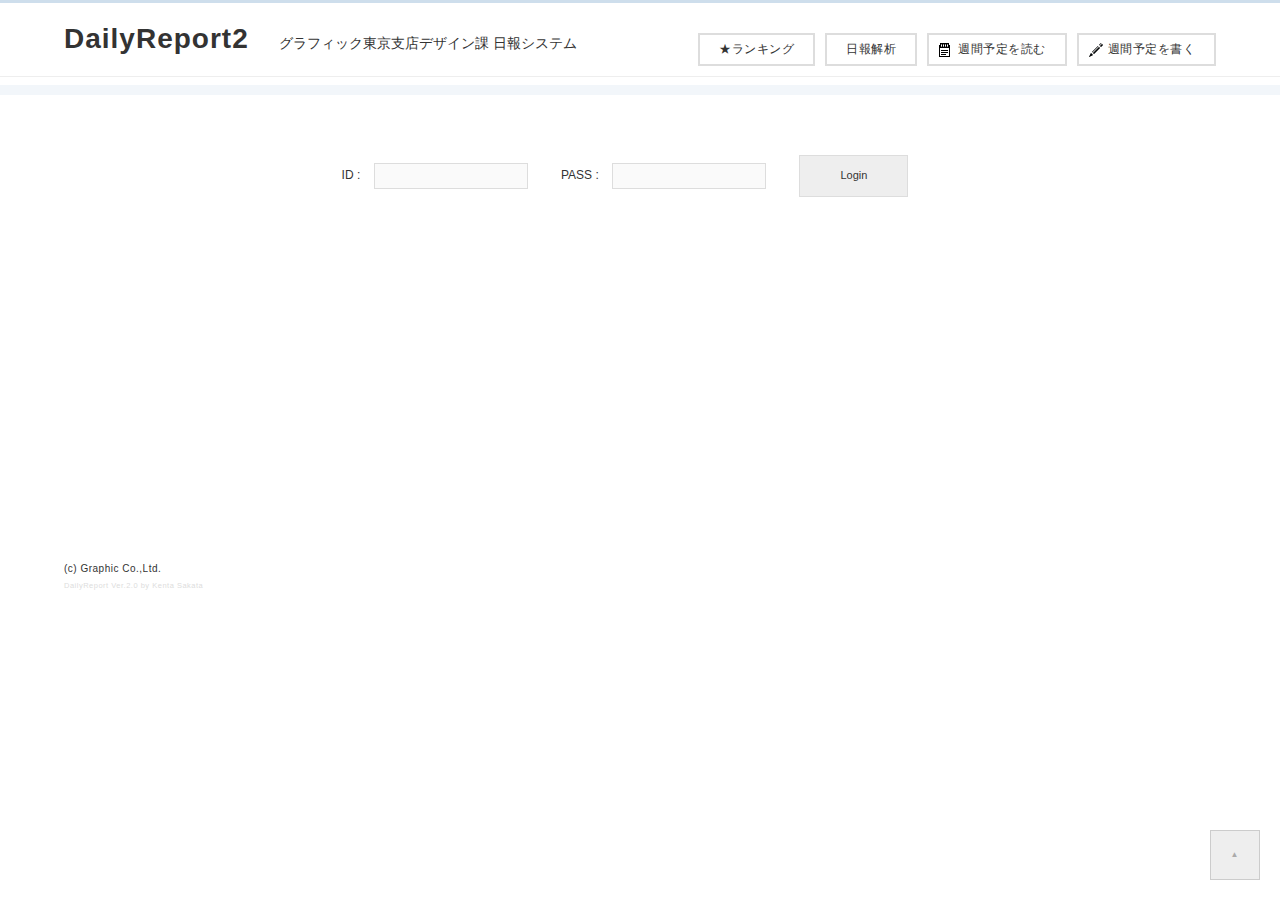
==== html/index.html @ 8a073996 "remove poster" ====
<!doctype html>
<html>
<head>
<meta charset="UTF-8">
<meta http-equiv="Pragma" content="no-cache">
<meta http-equiv="Cache-Control" content="no-cache">
<meta name="viewport" content="width=device-width">
<meta name="robots" content="noindex,nofollow">
<title>DailyReport2</title>
<link rel="shortcut icon" href="files/img/favicon.ico" class="favicon">
<link rel="stylesheet" href="files/css/index.css">
</head>

<body class="logout" id="index">

<section id="all">
    <header id="header">
        <div class="wrap">
            <h1><strong>DailyReport2</strong><em>グラフィック東京支店デザイン課 日報システム</em></h1>
            <nav id="header-navi">
				<ul>
					<li><a class="star" href="ranking.html">★ランキング</a></li>
                    <li><a class="analytics" href="analytics.html">日報解析</a></li>
					<li><a class="read" href="week/index.html">週間予定を読む</a></li>
					<li><a class="edit" href="week/edit.html">週間予定を書く</a></li>
				</ul>
			</nav>
            <p id="information">新しい日報が<span class="length">0</span>件あります</p>
            <aside id="starchecker">
            	<button type="button" class="button">★</button>
                <ul id="starchecker-content"></ul>
            </aside>
        </div>
    </header>
    <aside id="bread">
        <nav class="nav" id="bread-nav"> </nav>
    </aside>
    <section id="main">
        <div class="wrap">
            <section id="login">
                <form>
                    <label>ID : </label>
                    <input type="text" name="id" class="id" id="login-id">
                    <label>PASS : </label>
                    <input type="password" class="pass" id="login-pass">
                    <input type="submit" value="Login" class="submit" id="login-submit">
                </form>
            </section>
            <form>
                <section id="main-content">
                    <section id="simpleboard">
                        <p class="article newentry">
                            <textarea placeholder="お知らせを入力してください" ></textarea>
                        </p>
                        <ul class="entries"></ul>
                    </section>
                    <section id="reportviewer">
                        <header id="reportviewer-header">
                        	<nav class="navi sort" id="sort-navi">
                                <ul>
                                    <li><button type="button" class="new">New</button></li>
                                    <li><button type="button" class="all">All</button></li>
                                    <li><button type="button" class="Edit team">Edit</button></li>
                                    <li><button type="button" class="Design team">Design</button></li>
                                    <li><button type="button" class="DTP team">DTP</button></li>
                                    <li><button type="button" class="Web team">Web</button></li>
                                    <li><button type="button" class="Store team">Store</button></li>
                                    <li><button type="button" class="stared">★</button></li>
                                    <li><button type="button" class="self">〓</button></li>
                                </ul>
                            </nav>
                            <nav class="navi search" id="search-navi">
                                <input type="text" placeholder="検索">
                                <button type="button" class="clear">×</button>
                            </nav>
                        </header>
                        <ul class="new" id="reportviewer-content"></ul>
                        <datalist id="client-datalist"></datalist>
                        <datalist id="work-datalist"></datalist>
                    </section>
                </section>
            </form>
        </div>
    </section>
    <section id="poster">
    	<div class="wrap">
            <figure><img src="files/img/tamago/170710.jpg?170710" alt=""></figure>
        </div>
    </section>
    <footer id="footer">
        <div class="wrap">
            <p class="copyright"><small>(c) Graphic Co.,Ltd.</small></p>
            <p class="author"><small>DailyReport Ver.2.0 by Kenta Sakata</small></p>
            <p id="pagetop"><a href="#all" data-anchor="#all">▲</a></p>
        </div>
    </footer>
</section>

<script src="files/js/core/jquery.js"></script> 
<script src="files/js/core/jquery.easing.js"></script>
<script src="files/js/index.js?20105"></script>

<script>
  (function(i,s,o,g,r,a,m){i['GoogleAnalyticsObject']=r;i[r]=i[r]||function(){
  (i[r].q=i[r].q||[]).push(arguments)},i[r].l=1*new Date();a=s.createElement(o),
  m=s.getElementsByTagName(o)[0];a.async=1;a.src=g;m.parentNode.insertBefore(a,m)
  })(window,document,'script','//www.google-analytics.com/analytics.js','ga');

  ga('create', 'UA-66596410-1', 'auto');
  ga('send', 'pageview');
</script>

</body>
</html>
---- html/files/css/index.css ----
@charset "UTF-8";

@import "common/layout.css";

/*-------------------------------------------------------------------------
	Default
/*-----------------------------------------------------------------------*/
#information,
#starchecker,
#simpleboard,
#reportviewer {
	display:none;
}

h1 {
	cursor:pointer;
}

/*-------------------------------------------------------------------------
	Information
/*-----------------------------------------------------------------------*/
#information {
	position:fixed;
	left:10px;
	top:12px;
	padding:3px 10px;
	border:1px solid #ddd;
	background:#f2f6fa;
	color:#aaa;
	font-size:11px;
	cursor:pointer;
	z-index:1;
}

#information:hover {
	text-decoration:underline;
}

/*-------------------------------------------------------------------------
	Stared
/*-----------------------------------------------------------------------*/
#starchecker {
	position:fixed;
	right:20px;
	top:20px;
	z-index:1;
}

	#starchecker .button {
		display:block;
		width:18px;
		height:18px;
		border:1px solid #ddd;
		background:#fafafa;
		color:#ccc;
		font-size:8px;
		text-align:center;
		line-height:18px;
		cursor:default;
	}
	
	#starchecker.no-checked .button {
		border-color:#ef78cf;
		background-color:#ef78cf;
		color:#fff;
		cursor:pointer;
	}

	#starchecker ul {
		display:none;
		position:absolute;
		right:0;
		top:21px;
		width:400px;
		padding:10px;
		border:1px solid #ddd;
		background:#fafafa;
		cursor:default;
	}
	
		#starchecker ul li {
			margin-bottom:5px;
			color:#666;
			font-size:10px;
			text-align:left;
			cursor:pointer;
		}
		
		#starchecker ul li:last-child {
			margin-bottom:0;
		}
		
		#starchecker ul li:hover {
			text-decoration:underline;
		}
		
			#starchecker ul li a {
				display:block;
			}
					
/*-------------------------------------------------------------------------
	Simpleboard
/*-----------------------------------------------------------------------*/
#simpleboard {
	margin:0 auto 40px auto;
	padding:9px;
	border:1px solid #ddd;
	background:#fff;
}

	#simpleboard .article {
		display:block;
		min-height:18px;
		padding:5px 10px;
		border:1px solid #ddd;
		border-radius:3px;
		background:#fff;
	}
	
	#simpleboard .article.newentry {
		height:18px;
		margin-bottom:9px;
		background:#fafafa;
	}
	
		#simpleboard .article.newentry textarea {
			width:100%;
			height:100%;
			padding:0;
			border:none;
			font-size:12px;
			line-height:1.5;
		}

	#simpleboard .entries {
		padding:9px;
		padding-bottom:0;
		border:1px solid #ddd;
		background:#f2f6fa;
	}
	
		#simpleboard .entries .entry {
			margin-bottom:9px;
		}
			
			#simpleboard .entries .entry .article {
				position:relative;
				padding:10px;
			}
			
			#simpleboard .entries .entry .article.important {
				background-color:#fff5f5;
			}
			
				#simpleboard .entries .entry .article .checkbox,
				#simpleboard .entries .entry .article .name,
				#simpleboard .entries .entry .article .text {
					float:left;
				}
			
				#simpleboard .entries .entry .article .checkbox {
					height:24px;
					margin-right:10px;
				}
			
				#simpleboard .entries .entry .article .name {
					margin-right:20px;
					padding:2px 10px;
					background:#333;
					color:#fff;
					font-weight:normal;
				}
				
				#simpleboard .entries .entry .article .name.Edit {
					background-color:#e23333;
				}
				
				#simpleboard .entries .entry .article .name.Design {
					background-color:#e96c10;
				}
				
				#simpleboard .entries .entry .article .name.DTP {
					background-color:#48ba42;
				}
				
				#simpleboard .entries .entry .article .name.Web {
					background-color:#278cd9;
				}
				
				#simpleboard .entries .entry .article .name.Manager {
					background-color:#009;
				}
				
				#simpleboard .entries .entry .article .name.Store {
					background-color:#edb712;
				}
				
				#simpleboard .entries .entry .article .name.Sales {
					background-color:#895ded;
				}
				
				#simpleboard .entries .entry .article .text  {
					margin-right:20px;
					padding:2px 0;
				}
				
					#simpleboard .entries .entry .article .text a {
						color:#615de7;
					}
					
					#simpleboard .entries .entry .article .text  a:hover {
						color:#9391f0;
					}
				
				#simpleboard .entries .entry .article .delete,
				#simpleboard .entries .entry .article .check {
					position:absolute;
				}
				
				#simpleboard .entries .entry .article .delete {
					display:none;
					right:2px;
					top:2px;
					width:14px;
					height:14px;
					border:none;
					background:#8cae86;
					color:#fff;
					font-size:8px;
					text-align:center;
					line-height:14px;
				}
				
				#simpleboard .entries .entry .article .delete:hover {
					background-color:#a3c09d;
				}
				
				#simpleboard .entries .entry.self .article .delete {
					display:block;
				}
				
				#simpleboard .entries .entry .article .check {
					right:4px;
					bottom:2px;
					color:#aaa;
					font-size:8px;
				}
				
					#simpleboard .entries .entry .article .check i {
						float:none;
						width:auto;
						margin:0;
						padding:0 2px;
						font-weight:bold;
						font-style:normal
					}
					
/*-------------------------------------------------------------------------
	Reportviewer HEader
/*-----------------------------------------------------------------------*/
#reportviewer {
}
				
	#reportviewer-header {
		margin-bottom:30px;
	}
	
		#reportviewer-header .navi ul {
			float:left;
			margin-right:30px;
		}
	
			#reportviewer-header .navi ul li,
			#reportviewer-header .navi p {
				float:left;
				margin:0 10px 10px 0;
				cursor:pointer;
			}
			
				#reportviewer-header .navi a {
					display:block;
					padding:5px 19px;
					border:2px solid #ddd;
					background:#fff;
				}
			
				#reportviewer-header .navi a:hover {
					background-color:#f2f6fa;
				}
				
				#reportviewer-header .navi a.active {
					padding:6px 20px;
					border-width:1px;
					background:#eee;
				}
				
		#reportviewer-header .navi p {
			margin-right:30px;
		}
					
/*-------------------------------------------------------------------------
	Sort Navi
/*-----------------------------------------------------------------------*/
#sort-navi {
	float:left;
}

	#sort-navi ul {
	}

		#sort-navi ul li {
			display:inline;
			float:left;
			margin-right:10px;
			cursor:pointer;
		}
		
			#sort-navi ul li button {
				display:block;
				padding:6px 20px;
				border:1px solid #ddd;
				background:#fff;
				font-size:12px;
				line-height:1;
			}
			
			#sort-navi ul li button:hover {
				background-color:#f2f6fa;
			}
			
			#sort-navi ul li button.active {
				border-color:#888;
				background-color:#888;
				color:#fff;
				cursor:default;
			}
			
/*-------------------------------------------------------------------------
	Search Navi
/*-----------------------------------------------------------------------*/
#search-navi {
	position:relative;
	float:right;
	margin-right:0;
}

	#search-navi input {
		height:24px;
		font-size:12px;
		color:#333;
		line-height:24px;
	}
	
	#search-navi .clear {
		position:absolute;
		right:2px;
		top:2px;
		display:block;
		width:14px;
		height:14px;
		border:none;
		background:#8cae86;
		color:#fff;
		font-size:8px;
		text-align:center;
		line-height:14px;
	}
	
	#search-navi .clear:hover {
		background-color:#a3c09d;
	}
				
/*-------------------------------------------------------------------------
	Reportviewer Content
/*-----------------------------------------------------------------------*/
#reportviewer-content {
	margin-right:-10px;
}

	#reportviewer-content .report {
		float:left;
		position:relative;
		width:298px;
		height:420px;
		margin:0 10px 10px 0;
		padding:10px 10px 36px 10px;
		border:1px solid #ddd;
		background:#fff url(../img/loading.gif) no-repeat center center;
	}
	
	#reportviewer-content.new .report.archived {
		display:none;
	}
	
		#reportviewer-content .report article {
			background:#fff;
		}
		
		#reportviewer-content .report.updating article {
			pointer-events:none;
		}
	
		#reportviewer-content .report input,
		#reportviewer-content .report textarea {
			color:#333;
		}
		
		#reportviewer-content .report .tasks,
		#reportviewer-content .report .note {
			overflow-y:auto;
			margin-bottom:10px;
		}
		
		#reportviewer-content .report a.search {
			color:inherit;
			cursor:pointer;
		}
		
		#reportviewer-content .report a.search:hover {
			text-decoration:underline;
		}

/*-------------------------------------------------------------------------
	Report Header
/*-----------------------------------------------------------------------*/
#reportviewer-content .report .header {
	position:relative;
}

	#reportviewer-content .report .header .name {
		display:inline-block;
		float:left;
		margin-bottom:10px;
		padding:2px 10px;
		background:#333;
		color:#fff;
	}
	
	#reportviewer-content .report.Edit .header .name {
		background-color:#e23333;
	}
	
	#reportviewer-content .report.Design .header .name {
		background-color:#e96c10;
	}
	
	#reportviewer-content .report.DTP .header .name {
		background-color:#48ba42;
	}
	
	#reportviewer-content .report.Web .header .name {
		background-color:#278cd9;
	}
	
	#reportviewer-content .report.Manager .header .name {
		background-color:#009;
	}
	
	#reportviewer-content .report.Store .header .name {
		background-color:#edb712;
	}
	
	#reportviewer-content .report.Sales .header .name {
		background-color:#895ded;
	}

	#reportviewer-content .report .header aside {
		float:right;
	}
	
		#reportviewer-content .report .header aside .datetime,
		#reportviewer-content .report .header aside .edit {
			float:left;
		}

		#reportviewer-content .report .header aside .datetime.sun {
			color:#f96060;
		}
		
		#reportviewer-content .report .header aside .datetime.sat {
			color:#5883c5;
		}
		
		#reportviewer-content .report .header aside .edit {
			display:none;
			position:relative;
			top:-2px;
			margin-left:10px;
			padding:2px 5px;
			border:none;
			background:#666;
			color:#fff;
		}
	
		#reportviewer-content .report .header aside .edit:hover {
			background-color:#888;
		}
		
		#reportviewer-content .report.self .header aside .edit {
			display:block;
		}
	
/*-------------------------------------------------------------------------
	Report Task
/*-----------------------------------------------------------------------*/
#reportviewer-content .report .tasks {
	height:140px;
}

	#reportviewer-content .report .tasks .task {
	}
		
		#reportviewer-content .report .tasks .task .client:after {
			content:" / ";
		}
		
		#reportviewer-content .report .tasks .task .work:after {
			content:" : ";
		}
		
		#reportviewer-content .report .tasks .task .hour:after {
			content:"h";
		}
		
			#reportviewer-content .report .tasks .task span input {
				display:none;
			}
			
			#reportviewer-content .report .tasks .task span.hour input {
				padding:2px 5px;
			}
			
		#reportviewer-content .report .tasks .task button {
			display:none;
			width:14px;
			height:14px;
			border:none;
			background:#aaa;
			color:#fff;
			font-size:8px;
			text-align:center;
			line-height:1;
		}
			
		#reportviewer-content .report .tasks .task .clearTask {
			margin:0 10px;
			background-color:#8cae86;
		}
		
		#reportviewer-content .report .tasks .task .clearTask:hover {
			background-color:#a3c09d;
		}
		
/*-------------------------------------------------------------------------
	Report Totaltime
/*-----------------------------------------------------------------------*/
#reportviewer-content .report .totaltime {
	position:absolute;
	right:10px;
	top:172px;
	padding:2px 5px;
	border:1px solid #aaa;
	background:#fff;
	font-size:8px;
	line-height:1;
}

	#reportviewer-content .report .totaltime span {
		margin-right:2px;
	}

/*-------------------------------------------------------------------------
	Report Add Task
/*-----------------------------------------------------------------------*/
#reportviewer-content .report .addTask {
	display:none;
	margin:0 auto 6px auto;
	padding:2px 10px;
	border:none;
	border-radius:3px;
	background:#bbb;
	color:#fff;
	font-size:10px;
	font-weight:bold;
	line-height:1;
}

#reportviewer-content .report .addTask:hover {
	background-color:#ccc;
}

/*-------------------------------------------------------------------------
	Report Copy Task
/*-----------------------------------------------------------------------*/
#reportviewer-content .report .copyTask {
	display:none;
	overflow:hidden;
	position:absolute;
	right:10px;
	top:168px;
	width:18px;
	height:22px;
	border:none;
	background:url(../img/copy.png) no-repeat left top;
	text-indent:100%;
}

#reportviewer-content .report .copyTask:hover {
	opacity:.8;
}
		
/*-------------------------------------------------------------------------
	Report Note
/*-----------------------------------------------------------------------*/
#reportviewer-content .report .note {
	height:100px;
	padding:5px 0;
	border-top:1px dotted #ccc;
	border-bottom:1px dotted #ccc;
}

	#reportviewer-content .report .note p {
	}

		#reportviewer-content .report .note p textarea {
			display:none;
			width:100%;
			height:94px;
			padding:0;
			border:none;
			font-size:12px;
		}
		
/*-------------------------------------------------------------------------
	Report Image
/*-----------------------------------------------------------------------*/
#reportviewer-content .report .image {
	overflow:hidden;
	height:100px;
	margin-bottom:10px;
	background:#fafafa;
}

#reportviewer-content .report.dragging .image {
	background-color:#d1f1e5;
}

	#reportviewer-content .report .image p,
	#reportviewer-content .report .image figure {
		padding:5px;
	}
	
	#reportviewer-content .report .image p {
		display:none;
		color:#aaa;
		font-size:12px;
	}
	
	#reportviewer-content .report .image figure {
		overflow-y:auto;
		height:90px;
	}
	
		#reportviewer-content .report .image figure span,
		#reportviewer-content .report .image figure span img {
			height:100%;
		}
	
		#reportviewer-content .report .image figure span {
			display:inline-block;
			position:relative;
		}
		
		#reportviewer-content .report .image figure span.hidden {
			display:none;
		}
	
			#reportviewer-content .report .image figure span img {
				width:auto;
			}
			
			#reportviewer-content .report .image figure span .deleteImage {
				display:none;
				position:absolute;
				right:0;
				bottom:0;
				width:14px;
				height:14px;
				border:none;
				background:#8cae86;
				color:#fff;
				font-size:8px;
				text-align:center;
				line-height:0;
			}
		
/*-------------------------------------------------------------------------
	Report Update
/*-----------------------------------------------------------------------*/
#reportviewer-content .report .update {
	display:none;
	position:absolute;
	left:0;
	bottom:0;
	width:100%;
	height:30px;
	border:none;
	border-top:1px dashed #ddd;
	background:#eee url(../img/update.png) no-repeat center center;
	color:#aaa;
	font-size:10px;
	letter-spacing:1px;
}

#reportviewer-content .report .update:hover {
	background-color:#d1f1e5;
	color:#555;
}

/*-------------------------------------------------------------------------
	Report Footer
/*-----------------------------------------------------------------------*/		
#reportviewer-content .report .footer {
	position:relative;
	height:35px;
}

	#reportviewer-content .report .footer .star {
		overflow:visible;
		height:16px;
		font-size:8px;
	}
	
		#reportviewer-content .report .footer .star .addStar,
		#reportviewer-content .report .footer .star ul {
			float:left;
		}
	
		#reportviewer-content .report .footer .star .addStar {
			margin-right:5px;
			padding:1px;
			border-radius:3px;
			border:none;
			background:#ef78cf;
			color:#fff;
			font-size:8px;
			letter-spacing:0;
		}
		
		#reportviewer-content .report .footer .star .addStar:hover {
			background-color:#e154bb;
		}
		
		#reportviewer-content .report .footer .star .addStar:after {
			content:"+";
		}
		
		#reportviewer-content .report.stared .footer .star .addStar:after {
			content:"−";
		}
		
		#reportviewer-content .report .footer .star ul {
		}
		
			#reportviewer-content .report .footer .star ul li {
				position:relative;
				float:left;
				height:12px;
				color:#ef78cf;
				cursor:default;
			}
		
			#reportviewer-content .report .footer .star ul li.mine {
				color:#ffb72b;
			}
			
			#reportviewer-content .report .footer .star ul li.gather {
				margin-right:5px;
			}
	
	#reportviewer-content .report .footer .lastupdate,
	#reportviewer-content .report .footer .archiveReport {
		position:absolute;
	}
	
	#reportviewer-content .report .footer .lastupdate {
		left:0;
		bottom:0;
		color:#ccc;
		font-size:9px;
	}
	
	#reportviewer-content .report .footer .archiveReport {
		display:none;
		right:-5px;
		bottom:0;
		width:14px;
		height:14px;
		border:none;
		background:#8cae86;
		color:#fff;
		text-align:center;
		line-height:0;
	}
	
	#reportviewer-content.new .report .footer .archiveReport {
		display:block;
	}
	
	#reportviewer-content .report .footer .archiveReport:hover {
		background-color:#a3c09d;
	}
			
/*-------------------------------------------------------------------------
	Report Edit Mode
/*-----------------------------------------------------------------------*/
#reportviewer-content .report.edit-mode {
	width:628px;
	border-color:#ccc;
	border-style:dashed;
}

	#reportviewer-content .report.edit-mode .tasks {
		height:120px;
	}

		#reportviewer-content .report.edit-mode .tasks .task {
			margin-bottom:5px;
		}
	
			#reportviewer-content .report.edit-mode .tasks .task .hour:after {
				content:" h";
			}
			
				#reportviewer-content .report.edit-mode .tasks .task span em {
					display:none;
				}
	
				#reportviewer-content .report.edit-mode .tasks .task span input {
					display:inline-block;
				}
			
				#reportviewer-content .report.edit-mode .tasks .task .client input,
				#reportviewer-content .report.edit-mode .tasks .task .work input {
					width:200px;
				}
	
				#reportviewer-content .report.edit-mode .tasks .task .hour input {
					width:40px;
				}
				
			#reportviewer-content .report.edit-mode .tasks .task button {
				display:inline-block;
			}
			
			#reportviewer-content .report.edit-mode .tasks .task:first-child .upTask,
			#reportviewer-content .report.edit-mode .tasks .task:last-child .downTask {
				visibility:hidden;
			}
			
	#reportviewer-content .report.edit-mode[data-id="0"] .totaltime {
		right:36px;
	}
		
	#reportviewer-content .report.edit-mode .addTask {
		display:block;
	}
	
	#reportviewer-content .report.edit-mode[data-id="0"] .copyTask {
		display:block;
	}
				
	#reportviewer-content .report.edit-mode .note p {
		padding:2px 5px;
		border:1px solid #ddd;
		background:#fafafa;
	}
	
		#reportviewer-content .report.edit-mode .note p textarea {
			display:block;
		}
		
		#reportviewer-content .report.edit-mode .note p em {
			display:none;
		}
		
	#reportviewer-content .report.edit-mode .image {
		border:1px solid #ddd;
		cursor:default;
	}
	
		#reportviewer-content .report.edit-mode .image p {
			display:block;
			padding-bottom:0;
		}
		
		#reportviewer-content .report.edit-mode .image figure,
		#reportviewer-content .report.edit-mode .image figure span img {
			height:66px;
		}
		
		#reportviewer-content .report.edit-mode .image figure {
			overflow:hidden;
		}
		
			#reportviewer-content .report.edit-mode .image figure span .deleteImage {
				display:block;
			}
		
	#reportviewer-content .report.edit-mode .update {
		display:block;
	}
	
	#reportviewer-content .report.edit-mode .header aside .edit,
	#reportviewer-content .report.edit-mode .footer {
		display:none;
	}

/*-------------------------------------------------------------------------
	Poster
/*-----------------------------------------------------------------------*/
#poster {
	padding:30px 0;
	text-align:center;
}

	#poster img {
		width:70%;
	}
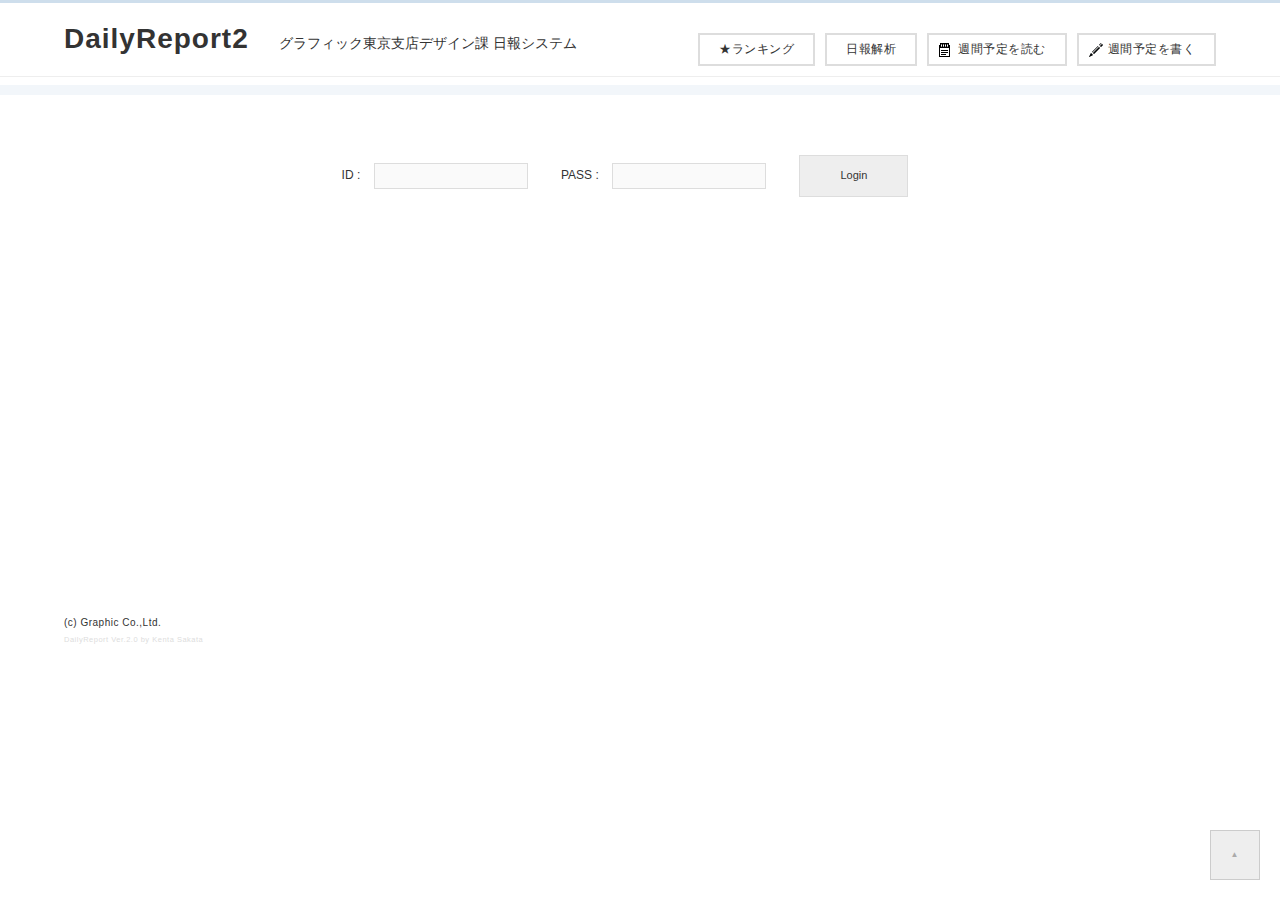
==== commit d45dd34a: "fix down timer" ====
--- a/html/index.html
+++ b/html/index.html
@@ -84,7 +84,8 @@
     </section>
     <section id="poster">
     	<div class="wrap">
-            <figure><img src="files/img/tamago/170710.jpg?170710" alt=""></figure>
+            <figure><img src="files/img/tamago/171011.jpg?171011" alt=""></figure>
+            <figure><img src="files/img/poster/1709.jpg?1709" alt=""></figure>
         </div>
     </section>
     <footer id="footer">
--- a/html/files/css/index.css
+++ b/html/files/css/index.css
@@ -770,6 +770,23 @@
 				cursor:default;
 			}
 		
+				#reportviewer-content .report .footer .star ul li .starName {
+					display: none;
+					position: absolute;
+					top: 100%;
+					left: 0;
+					width: 70px;
+					padding: 5px;
+					border: 1px solid #efefef;
+					background-color: #fff;
+					text-align: center;
+					z-index: 1;
+				}
+
+				.specialmode #reportviewer-content .report .footer .star ul li:hover .starName {
+					display: block;
+				}
+		
 			#reportviewer-content .report .footer .star ul li.mine {
 				color:#ffb72b;
 			}
@@ -924,6 +941,10 @@
 	text-align:center;
 }
 
+	#poster figure {
+		margin-bottom:20px;	
+	}
+
 	#poster img {
 		width:70%;
 	}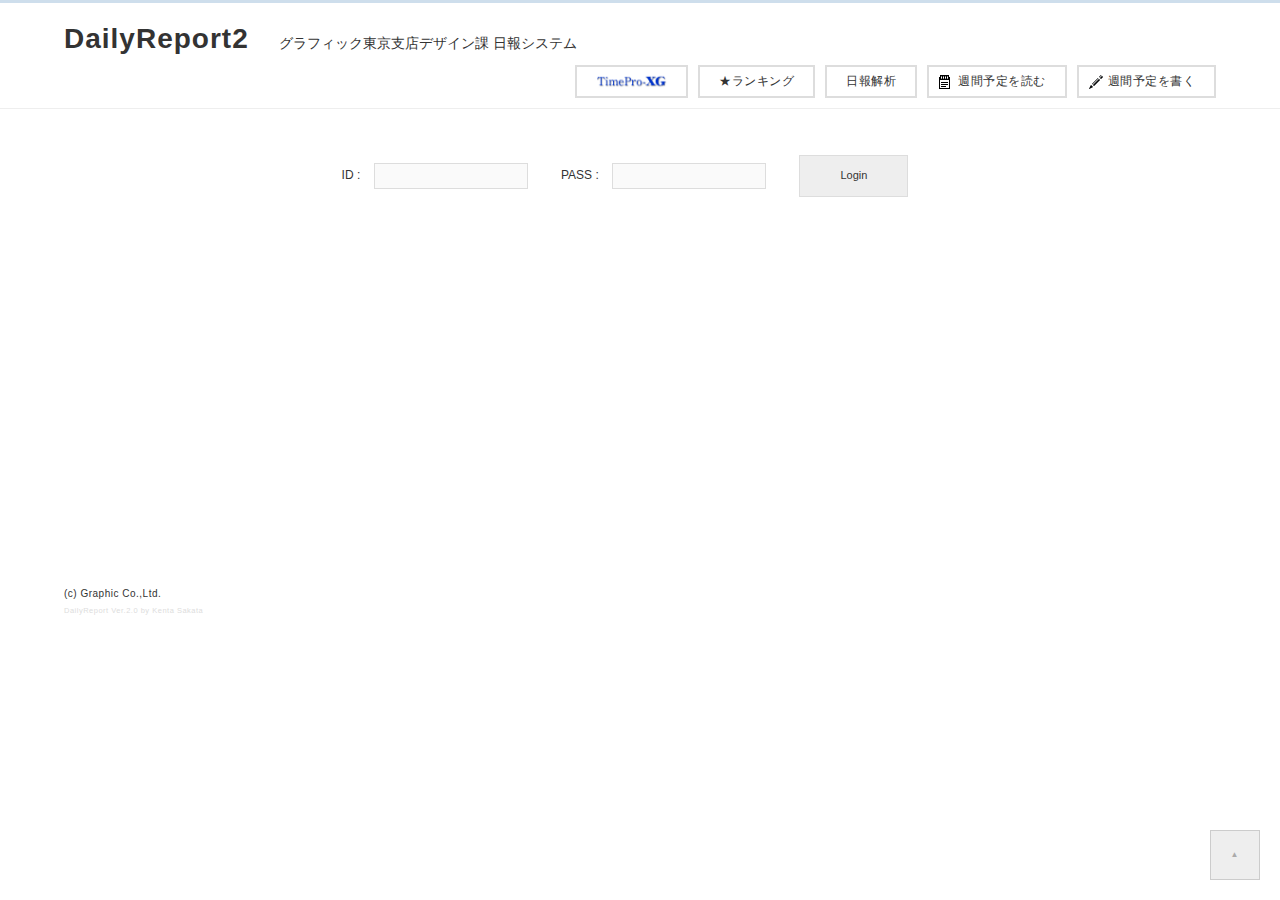
==== commit 6d433fee: "update timeout image" ====
--- a/html/index.html
+++ b/html/index.html
@@ -8,7 +8,7 @@
 <meta name="robots" content="noindex,nofollow">
 <title>DailyReport2</title>
 <link rel="shortcut icon" href="files/img/favicon.ico" class="favicon">
-<link rel="stylesheet" href="files/css/index.css">
+<link rel="stylesheet" href="files/css/index.css?171125_01">
 </head>
 
 <body class="logout" id="index">
@@ -19,6 +19,7 @@
             <h1><strong>DailyReport2</strong><em>グラフィック東京支店デザイン課 日報システム</em></h1>
             <nav id="header-navi">
 				<ul>
+                    <li><a class="timepro" href="http://tpxg.graphic.co.jp/xgweb/Login.asp" target="_blank"><img src="files/img/timeout.gif" alt=""></a></li>
 					<li><a class="star" href="ranking.html">★ランキング</a></li>
                     <li><a class="analytics" href="analytics.html">日報解析</a></li>
 					<li><a class="read" href="week/index.html">週間予定を読む</a></li>
@@ -84,8 +85,10 @@
     </section>
     <section id="poster">
     	<div class="wrap">
-            <figure><img src="files/img/tamago/171011.jpg?171011" alt=""></figure>
-            <figure><img src="files/img/poster/1709.jpg?1709" alt=""></figure>
+            <ul>
+                <li><figure><a href="files/img/tamago/171127.jpg" class="lightbox"><img src="files/img/tamago/171127.jpg" alt=""></a></figure></li> 
+                <li><figure><a href="files/img/tamago/171127_sp.jpg" class="lightbox"><img src="files/img/tamago/171127_sp.jpg" alt=""></a></figure></li>   
+            </ul>
         </div>
     </section>
     <footer id="footer">
@@ -99,7 +102,7 @@
 
 <script src="files/js/core/jquery.js"></script> 
 <script src="files/js/core/jquery.easing.js"></script>
-<script src="files/js/index.js?20105"></script>
+<script src="files/js/index.js?171125"></script>
 
 <script>
   (function(i,s,o,g,r,a,m){i['GoogleAnalyticsObject']=r;i[r]=i[r]||function(){
--- a/html/files/css/index.css
+++ b/html/files/css/index.css
@@ -473,6 +473,28 @@
 			float:left;
 		}
 
+		#reportviewer-content .report .header aside .editTime {
+			display: none;
+		}
+
+		#reportviewer-content .report .header aside .editTime .updateDatetime {
+			display: inline-block;
+			margin-left: 5px;
+			padding: 2px 7px;
+			background-color: #278cd9;
+			color: #fff;
+			font-size: 10px;
+			cursor: pointer;
+		}
+
+		.specialmode #reportviewer-content .report .header aside .datetime {
+			display: none;
+		}
+
+		.specialmode #reportviewer-content .report .header aside .editTime {
+			display: block;
+		}
+
 		#reportviewer-content .report .header aside .datetime.sun {
 			color:#f96060;
 		}
@@ -940,6 +962,19 @@
 	padding:30px 0;
 	text-align:center;
 }
+    #poster ul {
+        text-align: center;
+        
+    }
+    #poster li {
+        display: inline-block;
+        width: 40%;
+        margin: 0 1%;
+    }
+    #poster li img {
+        width: 100%;
+        height: auto;
+    }
 
 	#poster figure {
 		margin-bottom:20px;	
@@ -947,4 +982,29 @@
 
 	#poster img {
 		width:70%;
-	}+	}
+
+/*-------------------------------------------------------------------------
+	Timeout
+/*-----------------------------------------------------------------------*/
+#timeout {
+	text-align: center;
+}
+
+	#timeout img {
+		max-width: 340px;
+	}
+
+	#timeout a {
+		display: inline-block;
+		margin-top: 10px;
+		padding: 5px 19px;
+		border: 2px solid #ddd;
+		background: #fff no-repeat 9px center;
+		color: #333;
+		font-size: 16px;
+	}
+
+	#timeout a:hover {
+		background-color: #f2f6fa;
+	}
